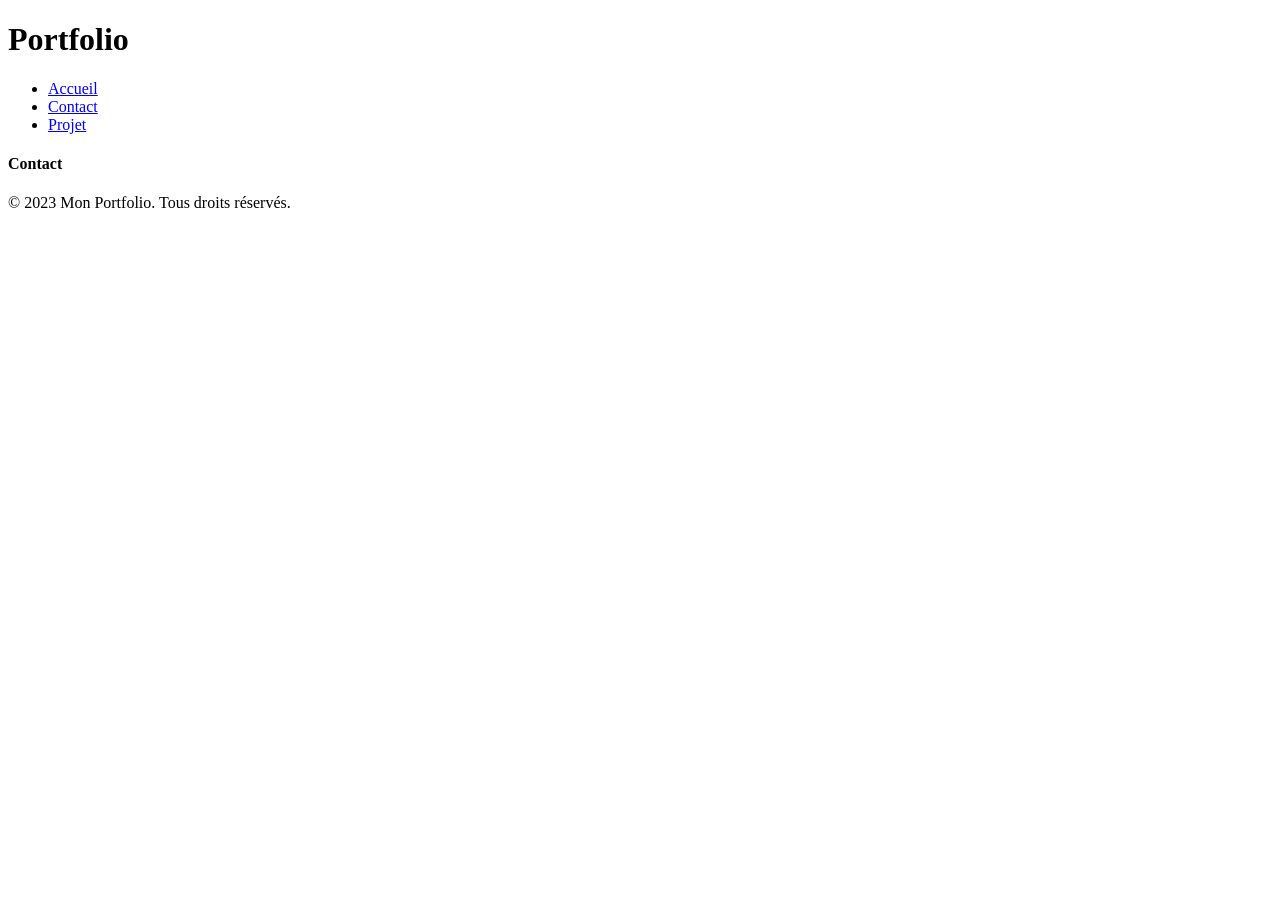
==== contact.html @ 178644b7 "Premier commit" ====
<!DOCTYPE html>
<html lang="en">
<head>
    <meta charset="UTF-8">
    <meta name="viewport" content="width=device-width, initial-scale=1.0">
    <title>Contact</title>
</head>
<body>
     <header>
        <h1> Portfolio</h1>
        <nav> 
            <ul>
        <li><a href="index.html">Accueil</a></li>
        <li><a href="contact.html">Contact</a></li>
        <li><a href="projects.html"> Projet</a></li>
    </ul>


        </nav>
    </header>
  <main>
    <h4> Contact </h4>
  </main>
    <footer>
    <p>&copy; 2023 Mon Portfolio. Tous droits réservés.</p>
</footer>
    
    
</body>
</html>
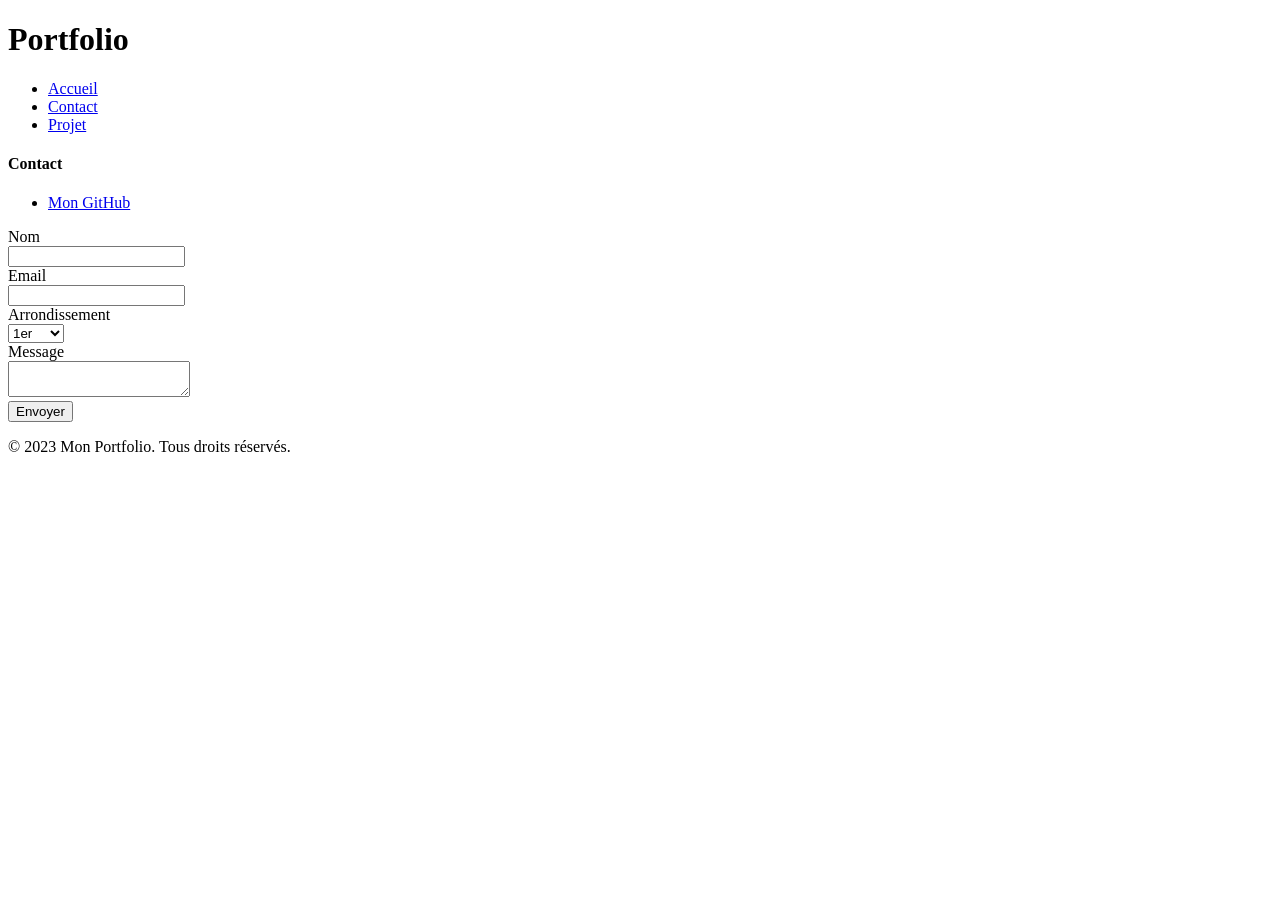
==== commit fe0f5c86: "ajout des modification" ====
--- a/contact.html
+++ b/contact.html
@@ -3,6 +3,7 @@
 <head>
     <meta charset="UTF-8">
     <meta name="viewport" content="width=device-width, initial-scale=1.0">
+    <link rel="stylesheet" href="style.css">
     <title>Contact</title>
 </head>
 <body>
@@ -20,6 +21,34 @@
     </header>
   <main>
     <h4> Contact </h4>
+    <ul>
+        <li> <a href="https://github.com/gaelagossou595-cmyk/projet-web.git"
+    target="_blank"> Mon GitHub</a> </li>
+    </ul>
+     <form>
+      <label for="name">Nom</label><br />
+      <input type="text" id="nom" name="name" /><br />
+
+      <label for="email">Email</label><br />
+      <input type="email" id="email" name="email" /><br />
+
+      <label for="arrondissment">Arrondissement</label><br />
+      <select name="arrondissement" id="arrondissement">
+        <option value="1">1er</option>
+        <option value="2">2ème</option>
+        <option value="3">3ème</option>
+        <option value="4">4ème</option>
+        <option value="5">5ème</option>
+        <option value="6">6ème</option>
+        <option value="7">7ème</option>
+        <option value="8">8ème</option>
+      </select><br />
+
+      <label for="message">Message</label><br />
+      <textarea name="message" id="message"></textarea><br />
+
+      <button type="submit">Envoyer</button><br />
+    </form>
   </main>
     <footer>
     <p>&copy; 2023 Mon Portfolio. Tous droits réservés.</p>
